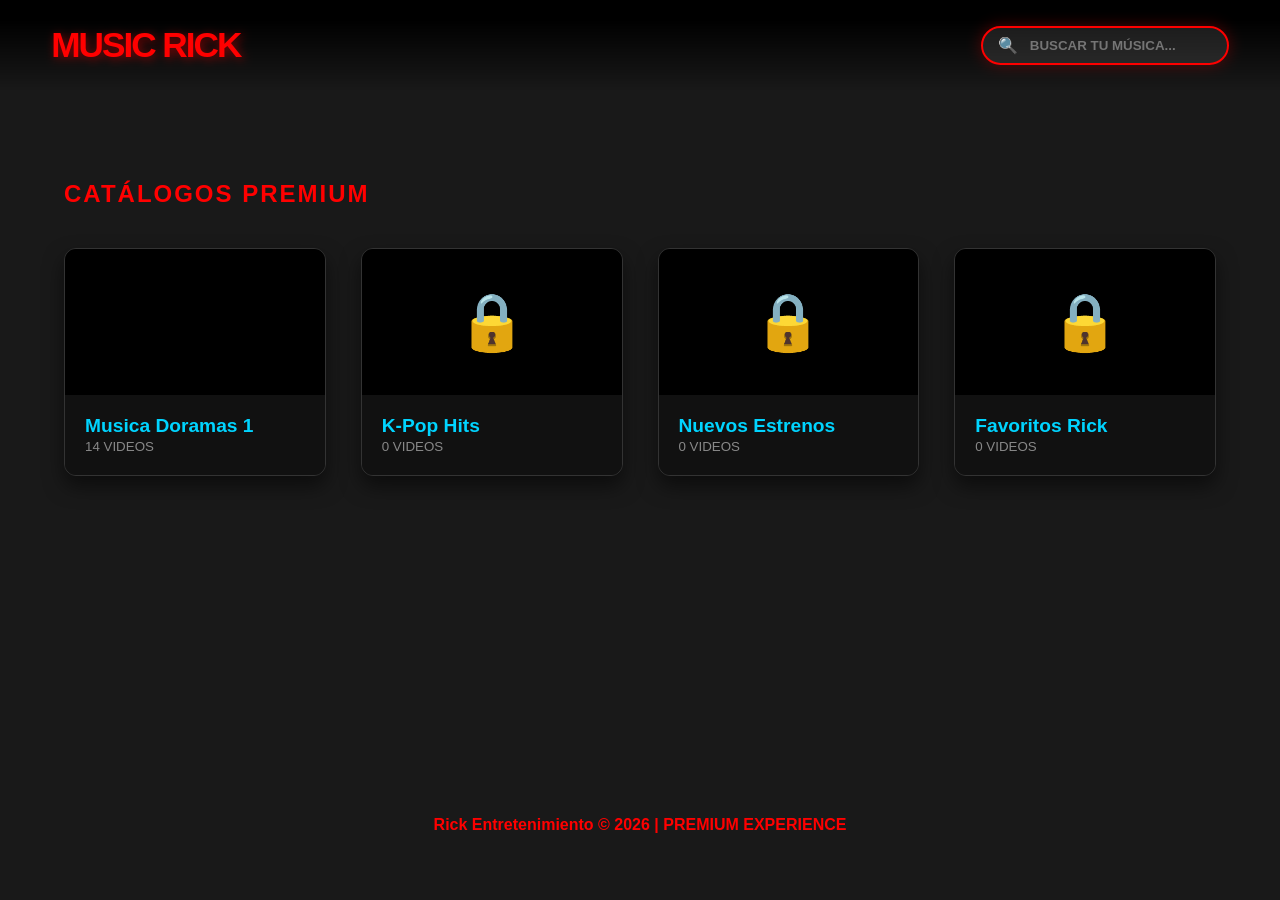
==== index.html @ 5c2b5c4e "Primer commit de Brotherd" ====
<!DOCTYPE html>
<html lang="es">
<head>
    <meta charset="UTF-8">
    <meta name="viewport" content="width=device-width, initial-scale=1.0">
    <title>Music Rick | Premium</title>
    <style>
        :root {
            --netflix-red: #ff0000;
            --electric-blue: #00d4ff;
            --dark-bg: #0a0a0a;
            --card-gray: #1a1a1a;
            --text-shadow: 2px 2px 10px rgba(255, 0, 0, 0.5);
        }

        body {
            background: linear-gradient(rgba(0, 0, 0, 0.9), rgba(0, 0, 0, 0.9)), 
                        url('img/cute.jpg') no-repeat center center fixed;
            background-size: cover;
            margin: 0;
            color: #ffffff; 
            font-family: 'Helvetica Neue', Helvetica, Arial, sans-serif;
            display: flex;
            flex-direction: column;
            min-height: 100vh;
        }

        /* NAVEGACIÓN Y BUSCADOR */
        nav {
            background: linear-gradient(to bottom, rgba(0,0,0,1) 20%, transparent);
            padding: 25px 4%;
            position: fixed;
            top: 0; width: 100%; box-sizing: border-box;
            z-index: 1000;
            display: flex; justify-content: space-between; align-items: center;
        }

        .logo { 
            color: var(--netflix-red); 
            font-size: 2.2rem; font-weight: 900; text-decoration: none;
            text-transform: uppercase; text-shadow: var(--text-shadow); letter-spacing: -2px;
        }

        .search-box {
            display: flex; align-items: center;
            background: rgba(255, 255, 255, 0.1);
            border: 2px solid var(--netflix-red);
            padding: 8px 15px; border-radius: 50px;
            box-shadow: 0 0 15px rgba(255, 0, 0, 0.3);
        }

        .search-box input {
            background: transparent; border: none; color: white;
            outline: none; width: 180px; margin-left: 10px; font-weight: bold;
        }

        /* CUADRÍCULA AUTO-ORGANIZADA */
        .main-container { padding: 160px 5% 80px; flex: 1; }

        .video-grid { 
            display: grid; 
            grid-template-columns: repeat(auto-fill, minmax(260px, 1fr)); 
            gap: 35px; 
        }

        .video-card {
            background-color: var(--card-gray); 
            border-radius: 12px; overflow: hidden; cursor: pointer;
            border: 1px solid #333; transition: 0.4s ease;
            box-shadow: 0 10px 20px rgba(0,0,0,0.5);
        }

        .video-card:hover { transform: scale(1.05); border-color: var(--netflix-red); }

        .card-preview {
            width: 100%; aspect-ratio: 16/9; background: #000;
            display: flex; align-items: center; justify-content: center;
            overflow: hidden;
        }
        .card-preview video { width: 100%; height: 100%; object-fit: cover; }

        .video-info { padding: 20px; background: #111; }
        .video-info strong { color: var(--electric-blue); font-size: 1.2rem; }

        /* MODAL Y REPRODUCTOR */
        .modal {
            display: none; position: fixed; z-index: 2000;
            left: 0; top: 0; width: 100%; height: 100%;
            background-color: rgba(0,0,0,0.96); backdrop-filter: blur(10px);
        }

        .modal-content {
            background-color: #0f0f0f; margin: 1% auto;
            width: 95%; max-width: 1000px; border-radius: 15px;
            position: relative; border: 1px solid #222;
        }

        .close-modal {
            position: absolute; right: 25px; top: 15px;
            font-size: 45px; cursor: pointer; color: var(--netflix-red); z-index: 100;
        }

        #mainVideo { width: 100%; border-radius: 15px 15px 0 0; background: #000; }

        .player-controls {
            padding: 20px 30px; background: #151515;
            display: flex; align-items: center; justify-content: space-between;
            border-bottom: 1px solid #333;
        }

        .btn-player {
            background: var(--netflix-red);
            border: none; color: white;
            padding: 12px 20px; border-radius: 50px;
            cursor: pointer; font-weight: bold; text-transform: uppercase;
        }
        .btn-player:disabled { background: #444; cursor: not-allowed; }

        .ep-item {
            display: flex; align-items: center; gap: 20px;
            padding: 15px 30px; border-bottom: 1px solid #222; cursor: pointer;
        }
        .ep-item:hover { background: #1a1a1a; }
        .ep-thumb { width: 130px; aspect-ratio: 16/9; background: #000; border-radius: 8px; overflow: hidden; }

        footer { padding: 50px 4%; text-align: center; color: var(--netflix-red); font-weight: bold; }
    </style>
</head>
<body>

    <nav>
        <a href="#" class="logo">Music Rick</a>
        <div class="search-box">
            <span>🔍</span>
            <input type="text" id="searchInput" placeholder="BUSCAR TU MÚSICA...">
        </div>
    </nav>

    <div class="main-container">
        <h2 style="color: var(--netflix-red); text-transform: uppercase; letter-spacing: 2px; margin-bottom: 40px;">Catálogos Premium</h2>
        <div id="videoGrid" class="video-grid"></div>
    </div>

    <div id="videoModal" class="modal">
        <div class="modal-content">
            <span class="close-modal">&times;</span>
            <video id="mainVideo" controls></video>
            
            <div class="player-controls">
                <div style="display: flex; align-items: center; gap: 12px;">
                    <input type="checkbox" id="autoPlayCheck" checked style="accent-color: var(--netflix-red); transform: scale(1.5);">
                    <label for="autoPlayCheck" style="font-size: 1rem; font-weight: bold;">AUTO-REPRODUCIR</label>
                </div>
                
                <div style="display: flex; gap: 10px;">
                    <button class="btn-player" id="prevBtn">⏮️ Atrás</button>
                    <button class="btn-player" id="nextBtn">Siguiente ⏭️</button>
                </div>
            </div>

            <div style="padding: 25px 30px; border-bottom: 1px solid #333;">
                <h3 id="modalTitle" style="color: var(--electric-blue); margin: 0; text-transform: uppercase;"></h3>
            </div>
            <div id="episodesList"></div>
        </div>
    </div>

    <footer><p>Rick Entretenimiento &copy; 2026 | PREMIUM EXPERIENCE</p></footer>

    <script>
        const catalogos = {
            // Se agregaron todos los videos de tu carpeta (del 1 al 14)
            "Musica Doramas 1": [
                "1.mp4", "2.mp4", "3.mp4", "4.mp4", "5.mp4", 
                "6.mp4", "7.mp4", "8.mp4", "9.mp4", "10.mp4", 
                "11.mp4", "12.mp4", "13.mp4", "14.mp4"
            ],
            "K-Pop Hits": [],
            "Nuevos Estrenos": [],
            "Favoritos Rick": []
        };

        const grid = document.getElementById('videoGrid');
        const modal = document.getElementById('videoModal');
        const mainVideo = document.getElementById('mainVideo');
        const epListContainer = document.getElementById('episodesList');
        
        let currentList = [];
        let currentIndex = 0;

        function renderGrid() {
            grid.innerHTML = "";
            Object.keys(catalogos).forEach(nombre => {
                const videos = catalogos[nombre];
                const card = document.createElement('div');
                card.className = 'video-card searchable-item';
                
                let mediaHTML = videos.length > 0 
                    ? `<video muted><source src="Video/${videos[0]}" type="video/mp4"></video>`
                    : `<span style="color:#333; font-size:3.5rem;">🔒</span>`;

                card.innerHTML = `
                    <div class="card-preview">${mediaHTML}</div>
                    <div class="video-info">
                        <strong>${nombre}</strong><br>
                        <small style="color:#888">${videos.length} VIDEOS</small>
                    </div>
                `;
                card.onclick = () => openModal(nombre);
                grid.appendChild(card);
            });
        }

        function openModal(nombre) {
            currentList = catalogos[nombre];
            document.getElementById('modalTitle').innerText = nombre;
            modal.style.display = "block";
            document.body.style.overflow = "hidden";
            renderEpisodes();
            if(currentList.length > 0) playVideo(0);
        }

        function renderEpisodes() {
            epListContainer.innerHTML = "";
            if(currentList.length === 0) {
                epListContainer.innerHTML = `<p style="padding:50px; text-align:center; color:#555; font-weight:bold;">CONTENIDO PRÓXIMAMENTE...</p>`;
                return;
            }
            currentList.forEach((archivo, i) => {
                const item = document.createElement('div');
                item.className = 'ep-item';
                item.innerHTML = `
                    <div style="width:30px; color:var(--netflix-red); font-weight:900;">${i+1}</div>
                    <div class="ep-thumb"><video muted><source src="Video/${archivo}"></video></div>
                    <div><strong style="color:white;">Capítulo ${archivo.replace('.mp4', '')}</strong></div>
                `;
                item.onclick = () => playVideo(i);
                epListContainer.appendChild(item);
            });
        }

        function playVideo(index) {
            currentIndex = index;
            mainVideo.src = `Video/${currentList[currentIndex]}`;
            mainVideo.play();
            document.getElementById('prevBtn').disabled = currentIndex === 0;
            document.getElementById('nextBtn').disabled = currentIndex === currentList.length - 1;
        }

        document.getElementById('nextBtn').onclick = () => { if (currentIndex < currentList.length - 1) playVideo(currentIndex + 1); };
        document.getElementById('prevBtn').onclick = () => { if (currentIndex > 0) playVideo(currentIndex - 1); };

        mainVideo.onended = () => {
            if (document.getElementById('autoPlayCheck').checked && currentIndex < currentList.length - 1) {
                playVideo(currentIndex + 1);
            }
        };

        document.getElementById('searchInput').addEventListener('input', (e) => {
            const term = e.target.value.toLowerCase();
            document.querySelectorAll('.searchable-item').forEach(card => {
                const title = card.querySelector('strong').innerText.toLowerCase();
                card.style.display = title.includes(term) ? "block" : "none";
            });
        });

        document.querySelector('.close-modal').onclick = () => {
            modal.style.display = "none";
            document.body.style.overflow = "auto";
            mainVideo.pause();
        };

        renderGrid();
    </script>
</body>
</html>
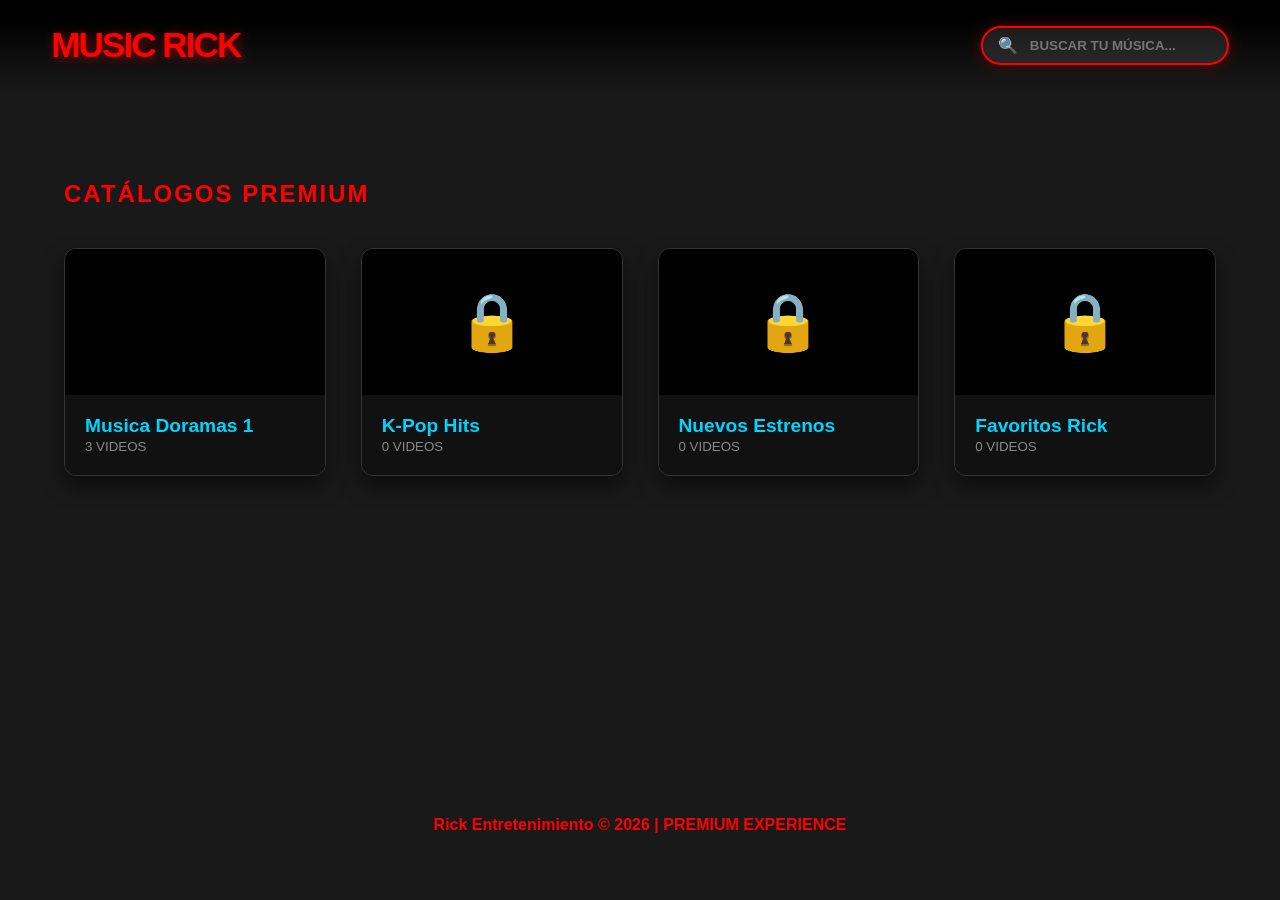
==== commit 49cc0c3a: "Eliminando rastro de LFS y preparando videos normales" ====
--- a/index.html
+++ b/index.html
@@ -3,7 +3,7 @@
 <head>
     <meta charset="UTF-8">
     <meta name="viewport" content="width=device-width, initial-scale=1.0">
-    <title>Music Rick | Premium</title>
+    <title>Music Rick | Premium Player</title>
     <style>
         :root {
             --netflix-red: #ff0000;
@@ -25,7 +25,6 @@
             min-height: 100vh;
         }
 
-        /* NAVEGACIÓN Y BUSCADOR */
         nav {
             background: linear-gradient(to bottom, rgba(0,0,0,1) 20%, transparent);
             padding: 25px 4%;
@@ -54,7 +53,6 @@
             outline: none; width: 180px; margin-left: 10px; font-weight: bold;
         }
 
-        /* CUADRÍCULA AUTO-ORGANIZADA */
         .main-container { padding: 160px 5% 80px; flex: 1; }
 
         .video-grid { 
@@ -82,7 +80,6 @@
         .video-info { padding: 20px; background: #111; }
         .video-info strong { color: var(--electric-blue); font-size: 1.2rem; }
 
-        /* MODAL Y REPRODUCTOR */
         .modal {
             display: none; position: fixed; z-index: 2000;
             left: 0; top: 0; width: 100%; height: 100%;
@@ -169,21 +166,20 @@
 
     <script>
         const catalogos = {
-            // Se agregaron todos los videos de tu carpeta (del 1 al 14)
-            "Musica Doramas 1": [
-                "1.mp4", "2.mp4", "3.mp4", "4.mp4", "5.mp4", 
-                "6.mp4", "7.mp4", "8.mp4", "9.mp4", "10.mp4", 
-                "11.mp4", "12.mp4", "13.mp4", "14.mp4"
-            ],
-            "K-Pop Hits": [],
-            "Nuevos Estrenos": [],
-            "Favoritos Rick": []
-        };
+    // Usa los nombres exactos que vimos con el comando 'find'
+    "Musica Doramas 1": ["Aer.mp4.mp4", "Amor.mp4.mp4", "Luna.mp4.mp4"],
+    "K-Pop Hits": [],
+    "Nuevos Estrenos": [],
+    "Favoritos Rick": []
+};
 
         const grid = document.getElementById('videoGrid');
         const modal = document.getElementById('videoModal');
         const mainVideo = document.getElementById('mainVideo');
         const epListContainer = document.getElementById('episodesList');
+        const searchInput = document.getElementById('searchInput');
+        const prevBtn = document.getElementById('prevBtn');
+        const nextBtn = document.getElementById('nextBtn');
         
         let currentList = [];
         let currentIndex = 0;
@@ -232,7 +228,7 @@
                 item.innerHTML = `
                     <div style="width:30px; color:var(--netflix-red); font-weight:900;">${i+1}</div>
                     <div class="ep-thumb"><video muted><source src="Video/${archivo}"></video></div>
-                    <div><strong style="color:white;">Capítulo ${archivo.replace('.mp4', '')}</strong></div>
+                    <div><strong style="color:white;">Video ${archivo.replace('.mp4', '')}</strong></div>
                 `;
                 item.onclick = () => playVideo(i);
                 epListContainer.appendChild(item);
@@ -243,12 +239,12 @@
             currentIndex = index;
             mainVideo.src = `Video/${currentList[currentIndex]}`;
             mainVideo.play();
-            document.getElementById('prevBtn').disabled = currentIndex === 0;
-            document.getElementById('nextBtn').disabled = currentIndex === currentList.length - 1;
-        }
-
-        document.getElementById('nextBtn').onclick = () => { if (currentIndex < currentList.length - 1) playVideo(currentIndex + 1); };
-        document.getElementById('prevBtn').onclick = () => { if (currentIndex > 0) playVideo(currentIndex - 1); };
+            prevBtn.disabled = currentIndex === 0;
+            nextBtn.disabled = currentIndex === currentList.length - 1;
+        }
+
+        nextBtn.onclick = () => { if (currentIndex < currentList.length - 1) playVideo(currentIndex + 1); };
+        prevBtn.onclick = () => { if (currentIndex > 0) playVideo(currentIndex - 1); };
 
         mainVideo.onended = () => {
             if (document.getElementById('autoPlayCheck').checked && currentIndex < currentList.length - 1) {
@@ -256,7 +252,7 @@
             }
         };
 
-        document.getElementById('searchInput').addEventListener('input', (e) => {
+        searchInput.addEventListener('input', (e) => {
             const term = e.target.value.toLowerCase();
             document.querySelectorAll('.searchable-item').forEach(card => {
                 const title = card.querySelector('strong').innerText.toLowerCase();
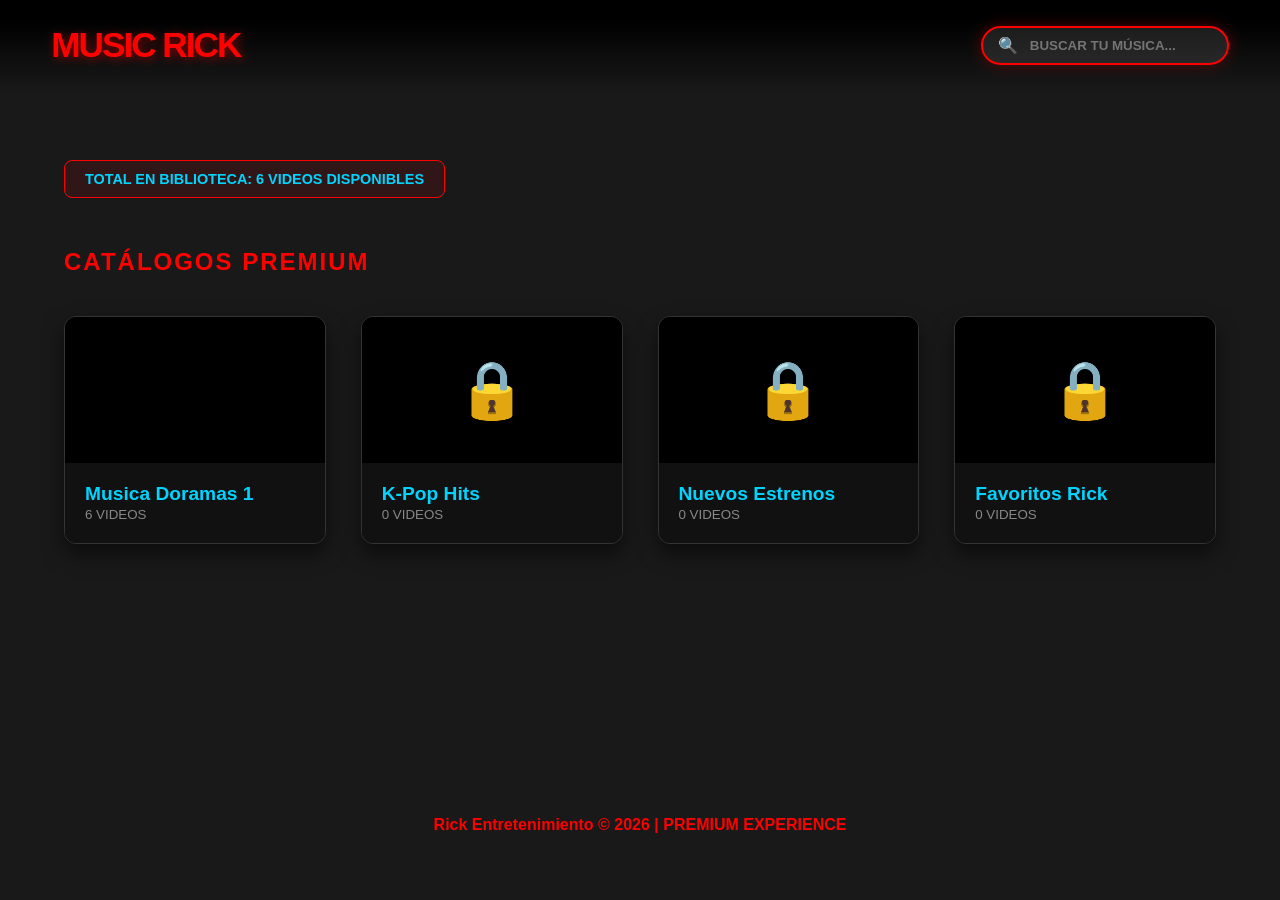
==== commit d64c9989: "Añadidos videos 4, 5" ====
--- a/index.html
+++ b/index.html
@@ -55,6 +55,20 @@
 
         .main-container { padding: 160px 5% 80px; flex: 1; }
 
+        /* ESTILO DEL CONTADOR TOTAL */
+        .stats-bar {
+            background: rgba(255, 0, 0, 0.1);
+            border: 1px solid var(--netflix-red);
+            padding: 10px 20px;
+            border-radius: 8px;
+            display: inline-block;
+            margin-bottom: 30px;
+            font-weight: bold;
+            color: var(--electric-blue);
+            text-transform: uppercase;
+            font-size: 0.9rem;
+        }
+
         .video-grid { 
             display: grid; 
             grid-template-columns: repeat(auto-fill, minmax(260px, 1fr)); 
@@ -134,6 +148,9 @@
     </nav>
 
     <div class="main-container">
+        <!-- CONTADOR DINÁMICO -->
+        <div class="stats-bar" id="totalCounter">Cargando biblioteca...</div>
+        
         <h2 style="color: var(--netflix-red); text-transform: uppercase; letter-spacing: 2px; margin-bottom: 40px;">Catálogos Premium</h2>
         <div id="videoGrid" class="video-grid"></div>
     </div>
@@ -166,12 +183,19 @@
 
     <script>
         const catalogos = {
-    // Usa los nombres exactos que vimos con el comando 'find'
-    "Musica Doramas 1": ["Aer.mp4.mp4", "Amor.mp4.mp4", "Luna.mp4.mp4"],
-    "K-Pop Hits": [],
-    "Nuevos Estrenos": [],
-    "Favoritos Rick": []
-};
+            // LISTA ACUMULADA: Los 3 viejos + 3 nuevos con nombres al azar
+            "Musica Doramas 1": [
+                "Aer.mp4", 
+                "Amor.mp4", 
+                "Luna.mp4", 
+                "Estrella_Noche.mp4", 
+                "Ritmo_Coreano.mp4", 
+                "Melodia_Dulce.mp4"
+            ],
+            "K-Pop Hits": [],
+            "Nuevos Estrenos": [],
+            "Favoritos Rick": []
+        };
 
         const grid = document.getElementById('videoGrid');
         const modal = document.getElementById('videoModal');
@@ -180,14 +204,19 @@
         const searchInput = document.getElementById('searchInput');
         const prevBtn = document.getElementById('prevBtn');
         const nextBtn = document.getElementById('nextBtn');
+        const totalCounter = document.getElementById('totalCounter');
         
         let currentList = [];
         let currentIndex = 0;
 
         function renderGrid() {
             grid.innerHTML = "";
+            let totalVideos = 0;
+
             Object.keys(catalogos).forEach(nombre => {
                 const videos = catalogos[nombre];
+                totalVideos += videos.length; // Sumamos al contador total
+
                 const card = document.createElement('div');
                 card.className = 'video-card searchable-item';
                 
@@ -205,6 +234,9 @@
                 card.onclick = () => openModal(nombre);
                 grid.appendChild(card);
             });
+
+            // Actualizamos el contador visual
+            totalCounter.innerText = `Total en biblioteca: ${totalVideos} videos disponibles`;
         }
 
         function openModal(nombre) {
@@ -228,7 +260,7 @@
                 item.innerHTML = `
                     <div style="width:30px; color:var(--netflix-red); font-weight:900;">${i+1}</div>
                     <div class="ep-thumb"><video muted><source src="Video/${archivo}"></video></div>
-                    <div><strong style="color:white;">Video ${archivo.replace('.mp4', '')}</strong></div>
+                    <div><strong style="color:white;">${archivo.replace('.mp4', '').replace(/_/g, ' ')}</strong></div>
                 `;
                 item.onclick = () => playVideo(i);
                 epListContainer.appendChild(item);
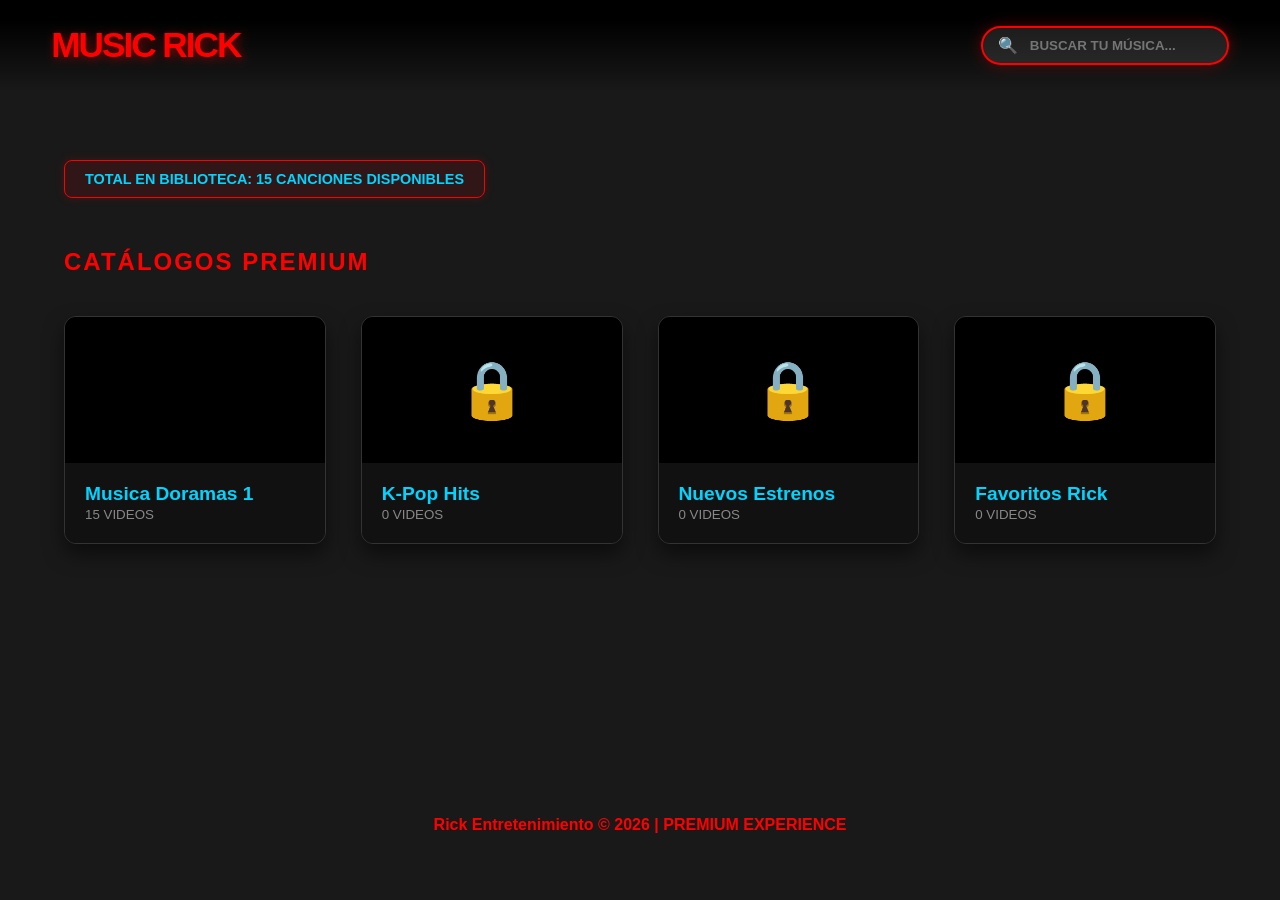
==== commit 6a9d481d: "Lista actualizada con 12 videos" ====
--- a/index.html
+++ b/index.html
@@ -67,6 +67,7 @@
             color: var(--electric-blue);
             text-transform: uppercase;
             font-size: 0.9rem;
+            box-shadow: 0 0 10px rgba(255, 0, 0, 0.2);
         }
 
         .video-grid { 
@@ -183,14 +184,13 @@
 
     <script>
         const catalogos = {
-            // LISTA ACUMULADA: Los 3 viejos + 3 nuevos con nombres al azar
+            // LISTA ACTUALIZADA: 3 Originales + 3 Anteriores + 9 Nuevos (Total 15)
             "Musica Doramas 1": [
-                "Aer.mp4", 
-                "Amor.mp4", 
-                "Luna.mp4", 
-                "Estrella_Noche.mp4", 
-                "Ritmo_Coreano.mp4", 
-                "Melodia_Dulce.mp4"
+                "Aer.mp4", "Amor.mp4", "Luna.mp4", 
+                "Estrella_Noche.mp4", "Ritmo_Coreano.mp4", "Melodia_Dulce.mp4",
+                "Cielo_Azul.mp4", "Bajo_la_Lluvia.mp4", "Primer_Beso.mp4",
+                "Destino_Cruel.mp4", "Amor_Eterno.mp4", "Viento_de_Invierno.mp4",
+                "Sol_Naciente.mp4", "Recuerdos_de_Seul.mp4", "Corazon_de_Cristal.mp4"
             ],
             "K-Pop Hits": [],
             "Nuevos Estrenos": [],
@@ -215,7 +215,7 @@
 
             Object.keys(catalogos).forEach(nombre => {
                 const videos = catalogos[nombre];
-                totalVideos += videos.length; // Sumamos al contador total
+                totalVideos += videos.length;
 
                 const card = document.createElement('div');
                 card.className = 'video-card searchable-item';
@@ -235,8 +235,7 @@
                 grid.appendChild(card);
             });
 
-            // Actualizamos el contador visual
-            totalCounter.innerText = `Total en biblioteca: ${totalVideos} videos disponibles`;
+            totalCounter.innerText = `Total en biblioteca: ${totalVideos} canciones disponibles`;
         }
 
         function openModal(nombre) {
@@ -257,10 +256,11 @@
             currentList.forEach((archivo, i) => {
                 const item = document.createElement('div');
                 item.className = 'ep-item';
+                let nombreLimpio = archivo.replace('.mp4', '').replace(/_/g, ' ');
                 item.innerHTML = `
                     <div style="width:30px; color:var(--netflix-red); font-weight:900;">${i+1}</div>
                     <div class="ep-thumb"><video muted><source src="Video/${archivo}"></video></div>
-                    <div><strong style="color:white;">${archivo.replace('.mp4', '').replace(/_/g, ' ')}</strong></div>
+                    <div><strong style="color:white;">${nombreLimpio}</strong></div>
                 `;
                 item.onclick = () => playVideo(i);
                 epListContainer.appendChild(item);
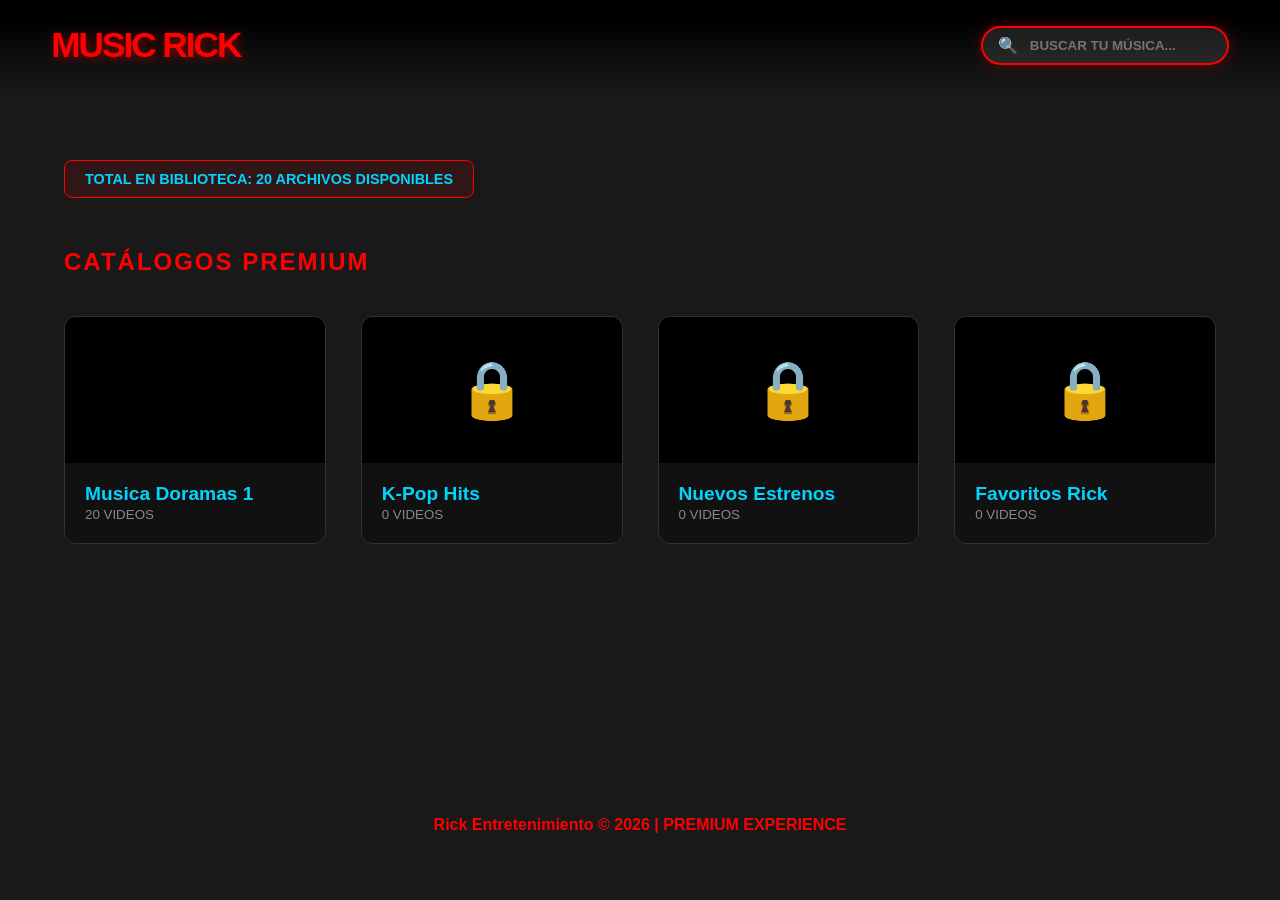
==== commit fbf10adf: "Ahora tengo 20 videos en total" ====
--- a/index.html
+++ b/index.html
@@ -55,7 +55,6 @@
 
         .main-container { padding: 160px 5% 80px; flex: 1; }
 
-        /* ESTILO DEL CONTADOR TOTAL */
         .stats-bar {
             background: rgba(255, 0, 0, 0.1);
             border: 1px solid var(--netflix-red);
@@ -67,7 +66,6 @@
             color: var(--electric-blue);
             text-transform: uppercase;
             font-size: 0.9rem;
-            box-shadow: 0 0 10px rgba(255, 0, 0, 0.2);
         }
 
         .video-grid { 
@@ -80,7 +78,6 @@
             background-color: var(--card-gray); 
             border-radius: 12px; overflow: hidden; cursor: pointer;
             border: 1px solid #333; transition: 0.4s ease;
-            box-shadow: 0 10px 20px rgba(0,0,0,0.5);
         }
 
         .video-card:hover { transform: scale(1.05); border-color: var(--netflix-red); }
@@ -105,6 +102,7 @@
             background-color: #0f0f0f; margin: 1% auto;
             width: 95%; max-width: 1000px; border-radius: 15px;
             position: relative; border: 1px solid #222;
+            max-height: 95vh; display: flex; flex-direction: column;
         }
 
         .close-modal {
@@ -112,18 +110,27 @@
             font-size: 45px; cursor: pointer; color: var(--netflix-red); z-index: 100;
         }
 
-        #mainVideo { width: 100%; border-radius: 15px 15px 0 0; background: #000; }
+        #mainVideo { width: 100%; border-radius: 15px 15px 0 0; background: #000; flex-shrink: 0; }
 
         .player-controls {
-            padding: 20px 30px; background: #151515;
+            padding: 15px 30px; background: #151515;
             display: flex; align-items: center; justify-content: space-between;
-            border-bottom: 1px solid #333;
-        }
+            border-bottom: 1px solid #333; flex-shrink: 0;
+        }
+
+        #episodesList {
+            overflow-y: auto; 
+            flex-grow: 1;
+            padding-bottom: 20px;
+        }
+
+        #episodesList::-webkit-scrollbar { width: 8px; }
+        #episodesList::-webkit-scrollbar-thumb { background: var(--netflix-red); border-radius: 10px; }
 
         .btn-player {
             background: var(--netflix-red);
             border: none; color: white;
-            padding: 12px 20px; border-radius: 50px;
+            padding: 10px 20px; border-radius: 50px;
             cursor: pointer; font-weight: bold; text-transform: uppercase;
         }
         .btn-player:disabled { background: #444; cursor: not-allowed; }
@@ -149,9 +156,7 @@
     </nav>
 
     <div class="main-container">
-        <!-- CONTADOR DINÁMICO -->
         <div class="stats-bar" id="totalCounter">Cargando biblioteca...</div>
-        
         <h2 style="color: var(--netflix-red); text-transform: uppercase; letter-spacing: 2px; margin-bottom: 40px;">Catálogos Premium</h2>
         <div id="videoGrid" class="video-grid"></div>
     </div>
@@ -166,16 +171,16 @@
                     <input type="checkbox" id="autoPlayCheck" checked style="accent-color: var(--netflix-red); transform: scale(1.5);">
                     <label for="autoPlayCheck" style="font-size: 1rem; font-weight: bold;">AUTO-REPRODUCIR</label>
                 </div>
-                
                 <div style="display: flex; gap: 10px;">
                     <button class="btn-player" id="prevBtn">⏮️ Atrás</button>
                     <button class="btn-player" id="nextBtn">Siguiente ⏭️</button>
                 </div>
             </div>
 
-            <div style="padding: 25px 30px; border-bottom: 1px solid #333;">
-                <h3 id="modalTitle" style="color: var(--electric-blue); margin: 0; text-transform: uppercase;"></h3>
+            <div style="padding: 20px 30px; border-bottom: 1px solid #333; background: #0f0f0f;">
+                <h3 id="modalTitle" style="color: var(--electric-blue); margin: 0; text-transform: uppercase; font-size: 1.1rem;"></h3>
             </div>
+            
             <div id="episodesList"></div>
         </div>
     </div>
@@ -184,13 +189,12 @@
 
     <script>
         const catalogos = {
-            // LISTA ACTUALIZADA: 3 Originales + 3 Anteriores + 9 Nuevos (Total 15)
             "Musica Doramas 1": [
-                "Aer.mp4", "Amor.mp4", "Luna.mp4", 
-                "Estrella_Noche.mp4", "Ritmo_Coreano.mp4", "Melodia_Dulce.mp4",
-                "Cielo_Azul.mp4", "Bajo_la_Lluvia.mp4", "Primer_Beso.mp4",
-                "Destino_Cruel.mp4", "Amor_Eterno.mp4", "Viento_de_Invierno.mp4",
-                "Sol_Naciente.mp4", "Recuerdos_de_Seul.mp4", "Corazon_de_Cristal.mp4"
+                "Aer.mp4", "Amanecer Dorado.mp4", "Amor.mp4", "Amor_Eterno.mp4", "Bajo_la_Lluvia.mp4", 
+                "Camino al Exito.mp4", "Cielo_Azul.mp4", "Corazon_de_Cristal.mp4", "Destino_Cruel.mp4", 
+                "Estrella_Noche.mp4", "Fuego Interior.mp4", "Luna.mp4", "Luz de Luna.mp4", 
+                "Melodia Dulce.mp4", "Primer_Beso.mp4", "Recuerdos de Seul.mp4", "Ritmo_Coreano.mp4", 
+                "Sol Naciente.mp4", "Susurro del Mar.mp4", "Viento_de_invierno.mp4"
             ],
             "K-Pop Hits": [],
             "Nuevos Estrenos": [],
@@ -201,9 +205,6 @@
         const modal = document.getElementById('videoModal');
         const mainVideo = document.getElementById('mainVideo');
         const epListContainer = document.getElementById('episodesList');
-        const searchInput = document.getElementById('searchInput');
-        const prevBtn = document.getElementById('prevBtn');
-        const nextBtn = document.getElementById('nextBtn');
         const totalCounter = document.getElementById('totalCounter');
         
         let currentList = [];
@@ -211,31 +212,22 @@
 
         function renderGrid() {
             grid.innerHTML = "";
-            let totalVideos = 0;
-
+            let total = 0;
             Object.keys(catalogos).forEach(nombre => {
                 const videos = catalogos[nombre];
-                totalVideos += videos.length;
-
+                total += videos.length;
                 const card = document.createElement('div');
                 card.className = 'video-card searchable-item';
                 
-                let mediaHTML = videos.length > 0 
-                    ? `<video muted><source src="Video/${videos[0]}" type="video/mp4"></video>`
+                let media = videos.length > 0 
+                    ? `<video muted><source src="Video/${videos[0]}" type="video/mp4"></video>` 
                     : `<span style="color:#333; font-size:3.5rem;">🔒</span>`;
-
-                card.innerHTML = `
-                    <div class="card-preview">${mediaHTML}</div>
-                    <div class="video-info">
-                        <strong>${nombre}</strong><br>
-                        <small style="color:#888">${videos.length} VIDEOS</small>
-                    </div>
-                `;
+                
+                card.innerHTML = `<div class="card-preview">${media}</div><div class="video-info"><strong>${nombre}</strong><br><small style="color:#888">${videos.length} VIDEOS</small></div>`;
                 card.onclick = () => openModal(nombre);
                 grid.appendChild(card);
             });
-
-            totalCounter.innerText = `Total en biblioteca: ${totalVideos} canciones disponibles`;
+            totalCounter.innerText = `Total en biblioteca: ${total} archivos disponibles`;
         }
 
         function openModal(nombre) {
@@ -249,19 +241,11 @@
 
         function renderEpisodes() {
             epListContainer.innerHTML = "";
-            if(currentList.length === 0) {
-                epListContainer.innerHTML = `<p style="padding:50px; text-align:center; color:#555; font-weight:bold;">CONTENIDO PRÓXIMAMENTE...</p>`;
-                return;
-            }
             currentList.forEach((archivo, i) => {
                 const item = document.createElement('div');
                 item.className = 'ep-item';
                 let nombreLimpio = archivo.replace('.mp4', '').replace(/_/g, ' ');
-                item.innerHTML = `
-                    <div style="width:30px; color:var(--netflix-red); font-weight:900;">${i+1}</div>
-                    <div class="ep-thumb"><video muted><source src="Video/${archivo}"></video></div>
-                    <div><strong style="color:white;">${nombreLimpio}</strong></div>
-                `;
+                item.innerHTML = `<div style="width:30px; color:var(--netflix-red); font-weight:900;">${i+1}</div><div class="ep-thumb"><video muted><source src="Video/${archivo}" type="video/mp4"></video></div><div><strong style="color:white;">${nombreLimpio}</strong></div>`;
                 item.onclick = () => playVideo(i);
                 epListContainer.appendChild(item);
             });
@@ -270,21 +254,18 @@
         function playVideo(index) {
             currentIndex = index;
             mainVideo.src = `Video/${currentList[currentIndex]}`;
+            mainVideo.load();
             mainVideo.play();
-            prevBtn.disabled = currentIndex === 0;
-            nextBtn.disabled = currentIndex === currentList.length - 1;
-        }
-
-        nextBtn.onclick = () => { if (currentIndex < currentList.length - 1) playVideo(currentIndex + 1); };
-        prevBtn.onclick = () => { if (currentIndex > 0) playVideo(currentIndex - 1); };
-
-        mainVideo.onended = () => {
-            if (document.getElementById('autoPlayCheck').checked && currentIndex < currentList.length - 1) {
-                playVideo(currentIndex + 1);
-            }
-        };
-
-        searchInput.addEventListener('input', (e) => {
+            document.getElementById('prevBtn').disabled = currentIndex === 0;
+            document.getElementById('nextBtn').disabled = currentIndex === currentList.length - 1;
+        }
+
+        document.getElementById('nextBtn').onclick = () => { if (currentIndex < currentList.length - 1) playVideo(currentIndex + 1); };
+        document.getElementById('prevBtn').onclick = () => { if (currentIndex > 0) playVideo(currentIndex - 1); };
+
+        mainVideo.onended = () => { if (document.getElementById('autoPlayCheck').checked && currentIndex < currentList.length - 1) playVideo(currentIndex + 1); };
+
+        document.getElementById('searchInput').addEventListener('input', (e) => {
             const term = e.target.value.toLowerCase();
             document.querySelectorAll('.searchable-item').forEach(card => {
                 const title = card.querySelector('strong').innerText.toLowerCase();
